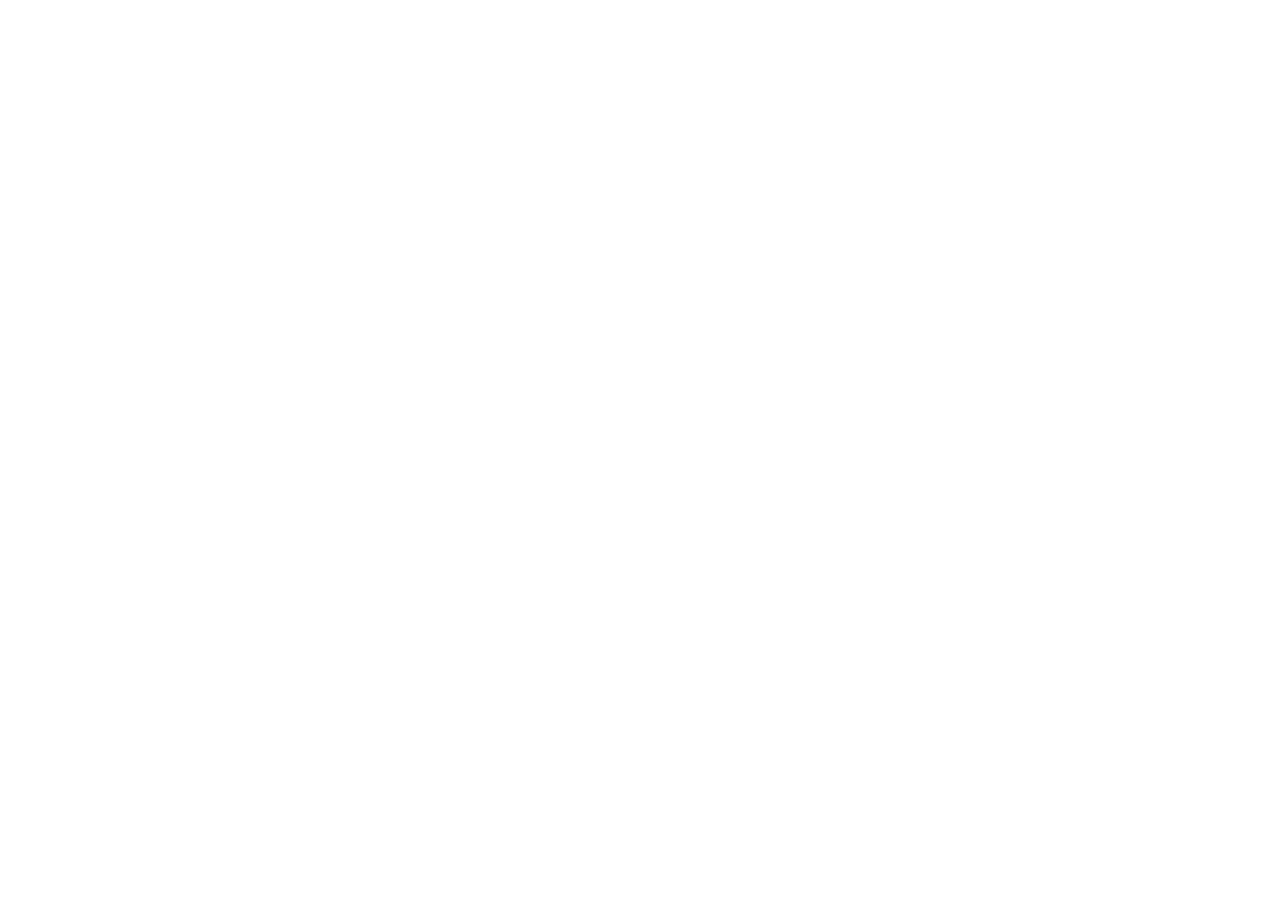
==== portfolio.html @ 45853e4b "updates" ====
<!DOCTYPE html>
<html lang="en">
<head>
    <meta charset="UTF-8">
    <meta name="viewport" content="width=device-width, initial-scale=1.0">
    <title>Portfolio</title>
</head>
<body>
    
</body>
</html>
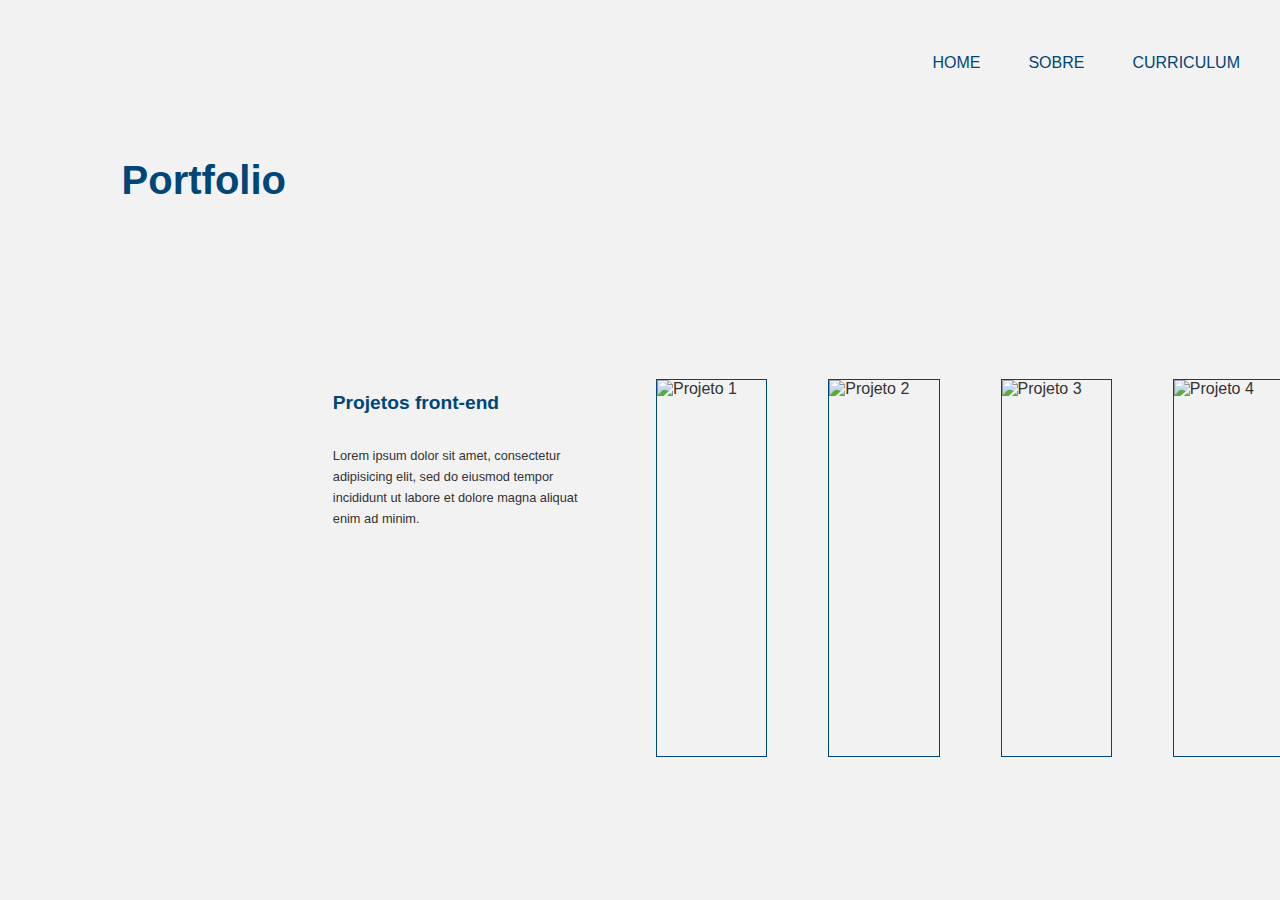
==== commit 39a074b6: "Subindo o portfolio" ====
--- a/portfolio.html
+++ b/portfolio.html
@@ -1,11 +1,52 @@
 <!DOCTYPE html>
 <html lang="en">
+
 <head>
     <meta charset="UTF-8">
     <meta name="viewport" content="width=device-width, initial-scale=1.0">
     <title>Portfolio</title>
+    <link href='https://fonts.googleapis.com/css?family=Varela+Round' rel='stylesheet' type='text/css'>
+    <link rel="stylesheet" href="css/portfolio.css">
 </head>
+
 <body>
+    <!-- MENU -->
+    <header class="main-header">
+		<ul class="main-nav">
+			<li><a class="active" href="index.html">Home</a></li>
+			<li><a href="sobre.html">Sobre</a></li>
+			<li><a href="#">Curriculum</a></li>
+
+		</ul>
+	</header>
+
+    <!-- MAIN -->
+    <h1 class="title title_main">Portfolio</h1>
     
+    <main class="main_container">
+
+        <section class="about_portfolio">
+
+            <div class="portfolio_container">
+                <h3 class="title title_secondary">Projetos front-end</h3>
+                <p class="paragraph_main">Lorem ipsum dolor sit amet, consectetur adipisicing elit, sed do eiusmod tempor incididunt ut labore et dolore magna aliquat enim ad minim.</p>
+            </div>
+
+        </section>
+
+        <section class="projects">
+
+            <div class="projects_container">
+                <img class="projects_img" src="./img/carrosel.jpg" alt="Projeto 1">
+                <img class="projects_img" src="./img/carrosel.jpg" alt="Projeto 2">
+                <img class="projects_img" src="./img/carrosel.jpg" alt="Projeto 3">
+                <img class="projects_img" src="./img/carrosel.jpg" alt="Projeto 4">
+                <img class="projects_img" src="./img/carrosel.jpg" alt="Projeto 5">
+            </div>
+
+        </section>
+    </main>
+
 </body>
+
 </html>--- a/css/portfolio.css
+++ b/css/portfolio.css
@@ -0,0 +1,302 @@
+/* ================================= 
+  Portfolio
+==================================== */
+
+/*Configuração global*/
+* {
+  box-sizing: border-box;
+  margin: 0;
+  padding: 0;
+}
+
+body {
+  font-family: 'Open Sans;', sans-serif;
+  color: var(--color-text);
+  background-color: var(--color-background);
+}
+
+:root {
+  --color-blue: #004677;
+  --color-text: #333333;
+  --color-white: #fff;
+  --color-background: rgba(229, 229, 229, 0.5);
+}
+
+ul {
+  padding: 0;
+  list-style: none;
+}
+
+a {
+  color: var(--color-blue);
+  font-size: 1rem;
+  text-decoration: none;
+}
+
+/* ---- Navigation ---- */
+.main-header {
+  padding: 1.875rem 1rem;
+  justify-content: flex-end;
+}
+
+.main-nav {
+  display: flex;
+  justify-content: flex-end;
+}
+
+.main-nav li {
+  margin: 24px;
+  text-transform: uppercase;
+}
+
+/* ---- Main ---- */
+
+/* Main */
+
+.title {
+  color: var(--color-blue);
+}
+
+.title_main {
+  font-size: 2.5rem;
+
+  margin-top: 2rem;
+  margin-left: 7.6rem;
+  margin-bottom: 11rem;
+}
+
+.main_container {
+  display: flex;
+
+  width: 100%;
+}
+
+.portfolio_container {
+  margin-left: 1.8rem;
+}
+
+.about_portfolio {
+  margin: 0 1.9rem auto 19rem;
+}
+
+.projects {
+  width: 67.3%;
+}
+
+.title_secondary {
+  font-size: 1.2rem;
+  line-height: 3rem;
+
+  margin-top: 0;
+  margin-bottom: 1.2rem;
+}
+
+.paragraph_main {
+  font-size: 0.8rem;
+  line-height: 1.3rem;
+  margin: 0;
+  width: 16.4rem;
+}
+
+.projects_container {
+  width: 100%;
+  height: 26rem;
+
+  display: flex;
+
+  overflow: auto;
+}
+
+.projects_container::-webkit-scrollbar {
+  width: 4px;
+}
+
+.projects_container::-webkit-scrollbar-track {
+  background: #6bb4e7;
+
+}
+
+.projects_container::-webkit-scrollbar-thumb {
+  background: var(--color-blue);
+  border: solid 4px var(--color-blue);
+}
+
+.projects_img {
+  width: 31.5rem;
+  height: 23.6rem;
+  margin: 0 1.9rem;
+  border: solid 1px var(--color-blue);
+}
+
+/* ================================= 
+  Media Queries - Portfolio
+==================================== */
+
+@media screen and (max-width: 1024px) {
+
+  .main-header {
+    margin-right: 9rem;
+
+  }
+
+  .title_main {
+    margin-top: 4rem;
+    margin-bottom: 4rem;
+  }
+
+  .about_portfolio {
+    margin: 0 1.9rem auto 16rem;
+  }
+
+  .paragraph_main {
+    font-size: 0.8rem;
+    line-height: 1.3rem;
+    margin: 0;
+    width: 18rem;
+  }
+
+  .portfolio_container {
+
+    text-align: center;
+
+    justify-content: center;
+  }
+
+  .title_secondary {
+    margin-bottom: 1rem;
+    text-align: left;
+  }
+
+  .paragraph_main {
+    text-align: justify;
+    padding-bottom: 1rem;
+  }
+
+  .projects_container {
+    height: 21rem;
+
+  }
+
+  .projects_img {
+    width: 25.5rem;
+    height: 18rem;
+
+  }
+
+}
+
+@media screen and (max-width: 768px) {
+
+  .main-header {
+    width: 100%;
+  }
+
+  .main_container {
+    flex-direction: column;
+  }
+
+  .title_main {
+    margin: 4rem 0 2rem 0;
+    text-align: center;
+  }
+
+  .about_portfolio {
+    margin: auto;
+    margin-bottom: 2.6rem;
+  }
+
+  .portfolio_container {
+    text-align: center;
+    justify-content: center;
+    margin: 0;
+  }
+
+  .title_secondary {
+    margin-top: 0;
+    margin-bottom: 1rem;
+    text-align: center;
+  }
+
+  .paragraph_main {
+    width: 25rem;
+    text-align: justify;
+    font-size: 1rem;
+  }
+
+  .projects {
+    width: 100%;
+  }
+
+  .projects_container {
+    height: 21rem;
+
+  }
+
+  .projects_img {
+    width: 28.5rem;
+    height: 18rem;
+
+  }
+
+}
+
+@media screen and (max-width: 600px) {
+  .main-nav {
+    justify-content: center;
+  }
+
+  .projects_img {
+    width: 23.5rem;
+    height: 18rem;
+  }
+}
+
+@media screen and (max-width: 414px) {
+  .main-header {
+    width: 100%;
+  }
+
+  .main_container {
+    flex-direction: column;
+  }
+
+  .title_main {
+    margin: 2.6rem 0 2rem 0;
+  }
+
+  .about_portfolio {
+    margin: auto;
+    margin-bottom: 1rem;
+  }
+
+  .portfolio_container {
+    text-align: center;
+    justify-content: center;
+    margin: 0;
+  }
+
+  .title_secondary {
+    margin-top: 0;
+    margin-bottom: 1rem;
+    text-align: center;
+  }
+
+  .paragraph_main {
+    width: 18.3rem;
+    text-align: justify;
+    font-size: 1rem;
+  }
+
+
+  .projects_container {
+    height: 16rem;
+
+  }
+
+  .projects_img {
+    width: 20rem;
+    height: 13rem;
+
+  }
+
+}